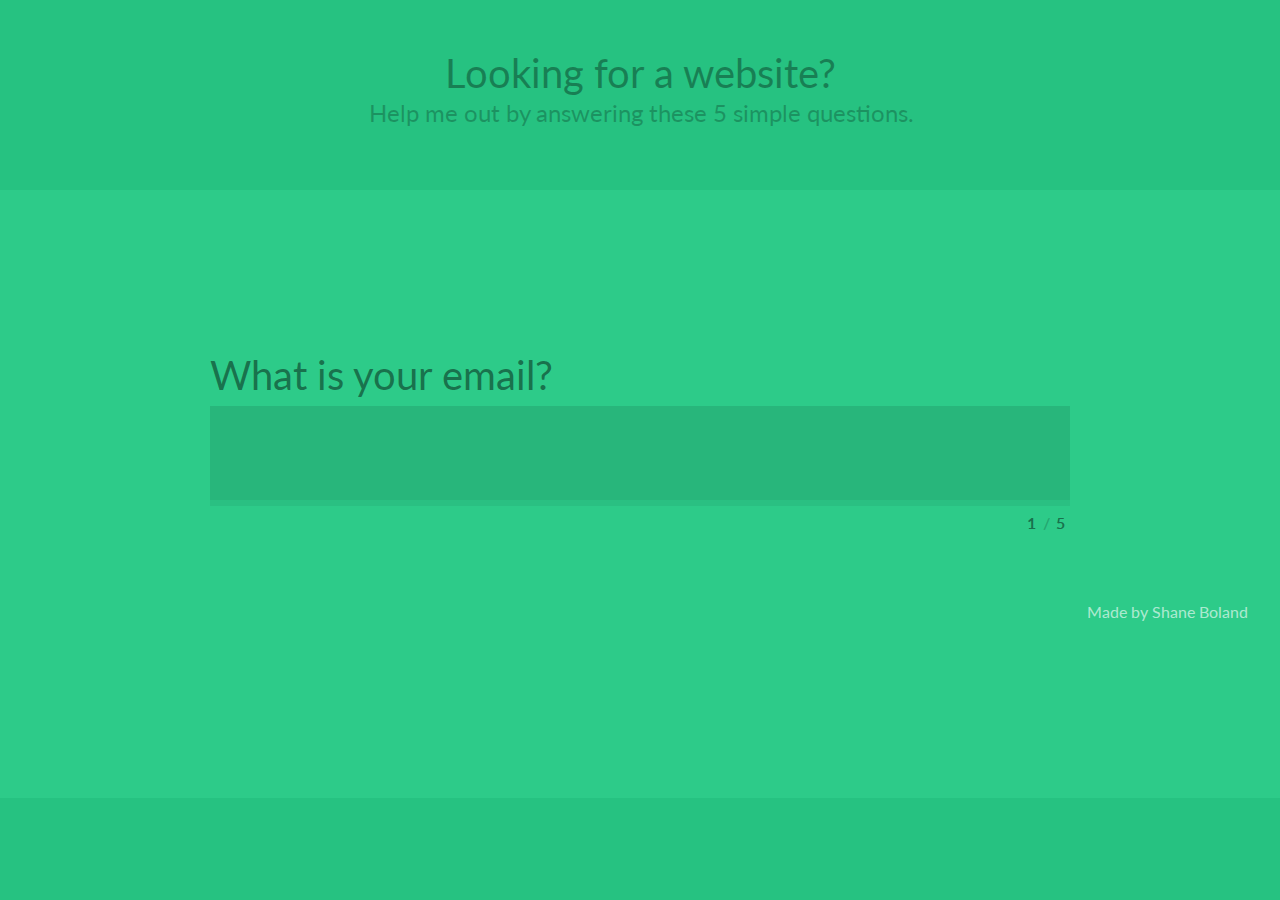
==== index.html @ ffdf3480 "Changed javascript for submit button" ====
<!DOCTYPE html>
<html lang="en" class="no-js">
	<head>
		<meta charset="UTF-8" />
		<meta http-equiv="X-UA-Compatible" content="IE=edge"> 
		<meta name="viewport" content="width=device-width, initial-scale=1"> 
		<title>Website Questionnaire | Shane Boland</title>
		<meta name="description" content="Minimal Form Interface: Simplistic, single input view form" />
		<meta name="keywords" content="form, minimal, interface, single input, big form, responsive form, transition" />
		<meta name="author" content="Shane Boland" />
		<link rel="shortcut icon" href="../favicon.ico">
		<link rel="stylesheet" type="text/css" href="css/normalize.css" />
		<link rel="stylesheet" type="text/css" href="css/demo.css" />
		<link rel="stylesheet" type="text/css" href="css/component.css" />
		<script src="js/modernizr.custom.js"></script>
		<script src="http://ajax.googleapis.com/ajax/libs/jquery/1.11.1/jquery.min.js"></script>
	</head>
	<body>
		<div class="container">
			
			<header class="header">
				<h1>Looking for a website?<span>Help me out by answering these 5 simple questions.</span></h1>
			</header>
			<section>
				<form method="POST" action="http://forms.brace.io/sboland926@gmail.com" id="theForm" class="simform">
					<div class="simform-inner">
						<ol class="questions">
							<li>
								<span><label for="q1">What is your email?</label></span>
								<input id="q1" name="_replyto" type="email"/>
							</li>
							<li>
								<span><label for="q2">What is the name of your website?</label></span>
								<input id="q2" name="website_name" type="text"/>
							</li>
							<li>
								<span><label for="q3">What is the purpose/goal of your website?</label></span>
								<input id="q3" name="website_purpose" type="text"/>
							</li>
							<li>
								<span><label for="q4">What is your approximate budget for this site?</label></span>
								<input id="q4" name="budget" type="text"/>
							</li>
							<li>
								<span><label for="q5">What is your name?</label></span>
								<input id="q5" name="name" type="text"/>
							</li>
							<input type="hidden" name="_next" value=0"http://shaneboland.com/questionnaire/thankyou.html" />
							<input type="hidden" name="_subject" value="Website Questionnaire | Shane Boland" /> 

						</ol><!-- /questions -->
						<div class="controls">
							<button class="next"></button>
							<div class="progress"></div>
							<span class="number">
								<span class="number-current"></span>
								<span class="number-total"></span>
							</span>
							<span class="error-message"></span>
						</div><!-- / controls -->
					</div><!-- /simform-inner -->
					<span class="final-message"></span>
					<button class="submit" id="submit" value="Send" type="submit">Send answers</button>
				</form><!-- /simform -->	
				<p>Made by Shane Boland</p>		
			</section>
		</div><!-- /container -->
		<script src="js/classie.js"></script>
		<script src="js/stepsForm.js"></script>
		<script>
			var theForm = document.getElementById( 'theForm' );
                        //disable form autocomplete
                        theForm.setAttribute( "autocomplete", "off" );

			new stepsForm( theForm, {
				onSubmit : function( form ) {
					// hide form
					classie.addClass( theForm.querySelector( '.simform-inner' ), 'hide' );

					

					var messageEl = theForm.querySelector( '.final-message' );
					messageEl.innerHTML = 'Thank You! I will be in touch soon.';
					classie.addClass( messageEl, 'show' );
					
					document.getElementById('submit').click();
				}
			} );
		</script>
	</body>
</html>
---- css/demo.css ----
@import url(http://fonts.googleapis.com/css?family=Lato:400,700,400italic);

*, *:after, *:before { -webkit-box-sizing: border-box; -moz-box-sizing: border-box; box-sizing: border-box; }
.clearfix:before, .clearfix:after { content: ''; display: table; }
.clearfix:after { clear: both; }

body {
	background: #26C281;
	color: rgba(0,0,0,0.45);
	font-size: 100%;
	line-height: 1.25;
	font-family: 'Lato', Arial, sans-serif;
}

p {
	color: rgba(255,255,255,0.618);
	text-align: right;
}
a {
	color: rgba(0,0,0,0.25);
	text-decoration: none;
	outline: none;
}

a:hover, a:focus {
	color: rgba(0,0,0,0.6);
}

header {
	margin: 0 auto;
	padding: 3em 1em;
	text-align: center;
	color: rgba(0,0,0,0.35);
}

header h1 {
	margin: 0;
	font-weight: 400;
	font-size: 2.5em;
}

header h1 span {
	display: block;
	padding: 0 0 0.6em 0.1em;
	font-size: 0.6em;
	opacity: 0.7;
}

section {
	padding: 5em 2em 10em;
	background: #2dcb89;
	text-align: center;
}

@media screen and (max-width: 44.75em) {
	section { padding: 1em 2em; }
}

@media screen and (max-width: 25em) {
	header { font-size: 0.8em; }
	section.related { font-size: 1.2em; }
}
---- css/component.css ----
@font-face {
	font-weight: normal;
	font-style: normal;
	font-family: 'icomoon';
	src:url('../fonts/icomoon/icomoon.eot?-9heso');
	src:url('../fonts/icomoon/icomoon.eot?#iefix-9heso') format('embedded-opentype'),
		url('../fonts/icomoon/icomoon.woff?-9heso') format('woff'),
		url('../fonts/icomoon/icomoon.ttf?-9heso') format('truetype'),
		url('../fonts/icomoon/icomoon.svg?-9heso#icomoon') format('svg');
}
.simform {
	position: relative;
	margin: 0 auto;
	padding: 2em 0;
	max-width: 860px;
	width: 100%;
	text-align: left;
	font-size: 2.5em;
}

.simform .submit {
	position: absolute !important;
  top: -9999px !important;
  left: -9999px !important;
}


/* Question list style */
.simform ol {
	margin: 0;
	padding: 0;
	list-style: none;
	position: relative;
	-webkit-transition: height 0.4s;
	transition: height 0.4s;
}

.simform ol:before {
	content: '';
	background-color: rgba(0,0,0,0.1);
	position: absolute;
	left: 0;
	bottom: 0;
	width: 100%;
	height: 2.35em;
}

.questions li {
	z-index: 100;
	position: relative;
	visibility: hidden;
	height: 0;
	-webkit-transition: visibility 0s 0.4s, height 0s 0.4s;
	transition: visibility 0s 0.4s, height 0s 0.4s;
}

.questions li.current,
.no-js .questions li {
	visibility: visible;
	height: auto;
	-webkit-transition: none;
	transition: none;
}

/* Labels */
.questions li > span {
	display: block;
	overflow: hidden;
}

.questions li > span label {
	display: block;
	-webkit-transition: -webkit-transform 0.4s;
	transition: transform 0.4s;
	-webkit-transform: translateY(-100%);
	transform: translateY(-100%);
}

.questions li.current > span label,
.no-js .questions li > span label {
	-webkit-transition: none;
	transition: none;
	-webkit-transform: translateY(0);
	transform: translateY(0);
}

.show-next .questions li.current > span label {
	-webkit-animation: moveUpFromDown 0.4s both;
	animation: moveUpFromDown 0.4s both;
}

@-webkit-keyframes moveUpFromDown {
	from { -webkit-transform: translateY(100%); }
	to { -webkit-transform: translateY(0); }
}

@keyframes moveUpFromDown {
	from { -webkit-transform: translateY(100%); transform: translateY(100%); }
	to { -webkit-transform: translateY(0); transform: translateY(0); }
}

/* Input field */
.questions input {
	display: block;
	margin: 0.3em 0 0 0;
	padding: 0.5em 1em 0.5em 0.7em;
	width: calc(100% - 2em);
	border: none;
	background: transparent;
	color: rgba(0,0,0,0.8);
	font-size: 1em;
	line-height: 1;
	opacity: 0;
	-webkit-transition: opacity 0.3s;
	transition: opacity 0.3s;
}

.questions .current input,
.no-js .questions input {
	opacity: 1;
}

.questions input:focus,
.simform button:focus {
	outline: none;
}

/* Next question button */
.next {
	position: absolute;
	right: 0;
	bottom: 2.15em; /* padding-bottom of form plus progress bar height */
	display: block;
	padding: 0;
	width: 2em;
	height: 2em;
	border: none;
	background: none;
	color: rgba(0,0,0,0.4);
	text-align: center;
	opacity: 0;
	z-index: 100;
	cursor: pointer;
	-webkit-transition: -webkit-transform 0.3s, opacity 0.3s;
	transition: transform 0.3s, opacity 0.3s;
	-webkit-transform: translateX(-20%);
	transform: translateX(-20%);
	pointer-events: none;
	-webkit-tap-highlight-color: rgba(0, 0, 0, 0);
}

.next:hover {
	color: rgba(0,0,0,0.5);
}

.next::after {
	position: absolute;
	top: 0;
	left: 0;
	width: 100%;
	height: 100%;
	content: "\e600";
	text-transform: none;
	font-weight: normal;
	font-style: normal;
	font-variant: normal;
	font-family: 'icomoon';
	line-height: 2;
	speak: none;
	-webkit-font-smoothing: antialiased;
	-moz-osx-font-smoothing: grayscale;
}

.next.show {
	opacity: 1;
	-webkit-transform: translateX(0);
	transform: translateX(0);
	pointer-events: auto;
}

/* Progress bar */
.simform .progress {
	width: 0%;
	height: 0.15em;
	background: rgba(0,0,0,0.3);
	-webkit-transition: width 0.4s ease-in-out;
	transition: width 0.4s ease-in-out;
}

.simform .progress::before {
	position: absolute;
	top: auto;
	width: 100%;
	height: inherit;
	background: rgba(0,0,0,0.05);
	content: '';
}

/* Number indicator */
.simform .number {
	position: absolute;
	right: 0;
	overflow: hidden;
	margin: 0.4em 0;
	width: 3em;
	font-weight: 700;
	font-size: 0.4em;
}

.simform .number:after {
	position: absolute;
	left: 50%;
	content: '/';
	opacity: 0.4;
	-webkit-transform: translateX(-50%);
	transform: translateX(-50%);
}

.simform .number span {
	float: right;
	width: 40%;
	text-align: center;
}

.simform .number .number-current {
	float: left;
}

.simform .number-next {
	position: absolute;
	left: 0;
}

.simform.show-next .number-current {
	-webkit-transition: -webkit-transform 0.4s;
	transition: transform 0.4s;
	-webkit-transform: translateY(-100%);
	transform: translateY(-100%);
}

.simform.show-next .number-next {
	-webkit-animation: moveUpFromDown 0.4s both;
	animation: moveUpFromDown 0.4s both;
}

/* Error and final message */
.simform .error-message,
.simform .final-message {
	position: absolute;
	visibility: hidden;
	opacity: 0;
	-webkit-transition: opacity 0.4s;
	transition: opacity 0.4s;
}

.simform .error-message {
	padding: 0.4em 3.5em 0 0;
	width: 100%;
	color: rgba(0,0,0,0.7);
	font-style: italic;
	font-size: 0.4em;
}

.final-message {
	top: 50%;
	left: 0;
	padding: 0.5em;
	width: 100%;
	text-align: center;
	-webkit-transform: translateY(-50%);
	transform: translateY(-50%);
}
.error-message.show,
.final-message.show {
	visibility: visible;
	opacity: 1;
}

.final-message.show {
	-webkit-transition-delay: 0.5s;
	transition-delay: 0.5s;
}

/* Final hiding of form / showing message */
.simform-inner.hide {
	visibility: hidden;
	opacity: 0;
	-webkit-transition: opacity 0.3s, visibility 0s 0.3s;
	transition: opacity 0.3s, visibility 0s 0.3s;
}
/* No JS Fallback */
.no-js .simform {
	font-size: 1.75em;
}

.no-js .questions li {
	padding: 0 0 2em;
}

.no-js .simform .submit {
	display: block;
	float: right;
	padding: 10px 20px;
	border: none;
	background: rgba(0,0,0,0.3);
	color: rgba(0,0,0,0.4);
}

.no-js .simform .controls {
	display: none;
}

/* Remove IE clear cross */
input[type=text]::-ms-clear {
    display: none;
}

/* Adjust form for smaller screens */
@media screen and (max-width: 44.75em) {
	.simform {
		font-size: 1.8em;
	}
}

@media screen and (max-width: 33.5625em) {
	.simform {
		font-size: 1.2em;
	}
}
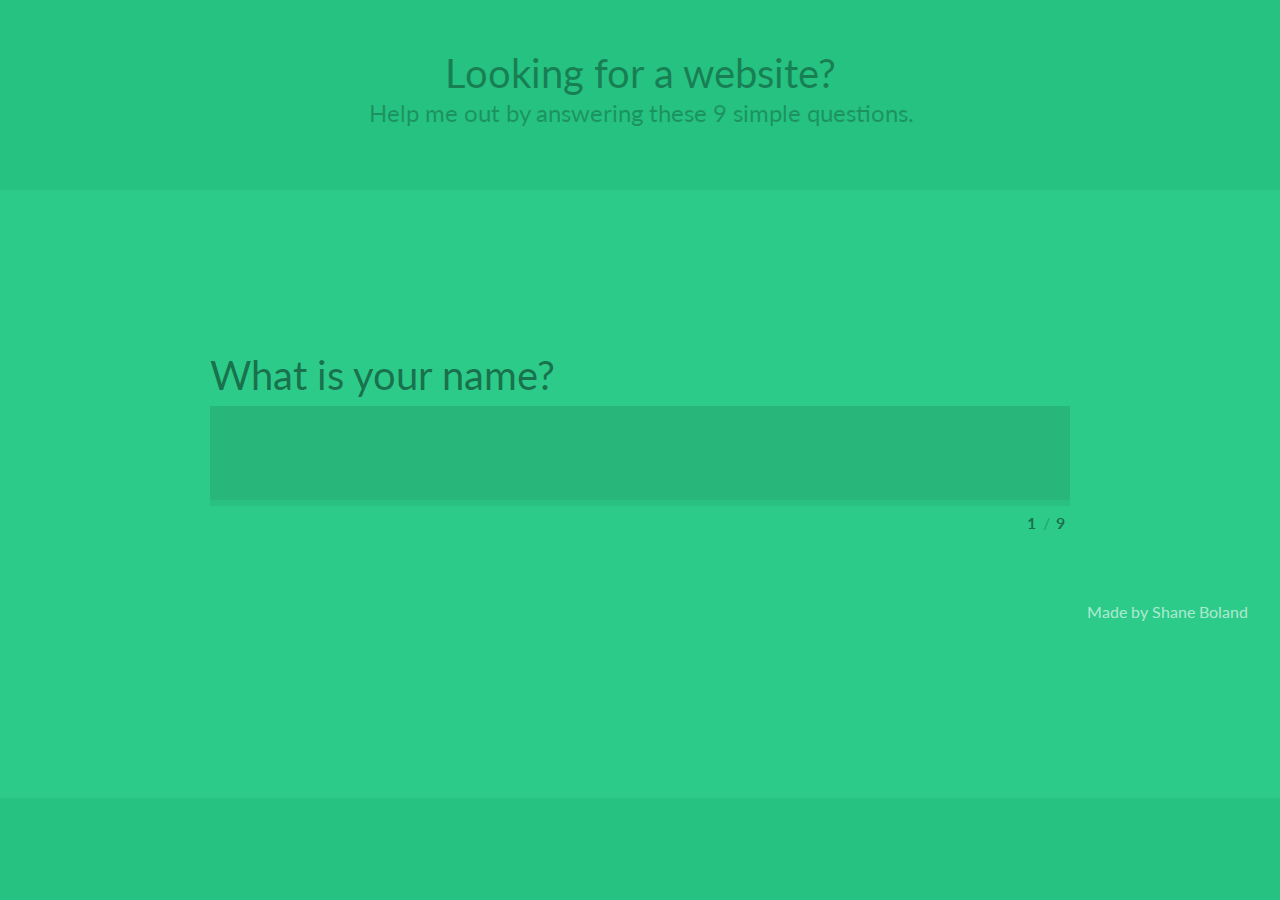
==== commit 167177a1: "Chnages" ====
--- a/index.html
+++ b/index.html
@@ -19,35 +19,51 @@
 		<div class="container">
 			
 			<header class="header">
-				<h1>Looking for a website?<span>Help me out by answering these 5 simple questions.</span></h1>
+				<h1>Looking for a website?<span>Help me out by answering these 9 simple questions.</span></h1>
 			</header>
 			<section>
 				<form method="POST" action="http://forms.brace.io/sboland926@gmail.com" id="theForm" class="simform">
 					<div class="simform-inner">
 						<ol class="questions">
 							<li>
-								<span><label for="q1">What is your email?</label></span>
-								<input id="q1" name="_replyto" type="email"/>
+								<span><label for="q1">What is your name?</label></span>
+								<input id="q1" name="name" type="text"/>
 							</li>
 							<li>
-								<span><label for="q2">What is the name of your website?</label></span>
-								<input id="q2" name="website_name" type="text"/>
+								<span><label for="q2">What is the purpose of your website?</label></span>
+								<input id="q2" name="website_purpose" type="text"/>
 							</li>
 							<li>
-								<span><label for="q3">What is the purpose/goal of your website?</label></span>
-								<input id="q3" name="website_purpose" type="text"/>
+								<span><label for="q3">If ____ , then this website will be a success.</label></span>
+								<input id="q3" name="website_success" type="text"/>
 							</li>
 							<li>
-								<span><label for="q4">What is your approximate budget for this site?</label></span>
-								<input id="q4" name="budget" type="text"/>
+								<span><label for="q4">What is the name of your website?</label></span>
+								<input id="q4" name="website_name" type="text"/>
 							</li>
 							<li>
-								<span><label for="q5">What is your name?</label></span>
-								<input id="q5" name="name" type="text"/>
+								<span><label for="q5">Who is the audience of your website?</label></span>
+								<input id="q5" name="audience" type="text"/>
 							</li>
-							<input type="hidden" name="_next" value=0"http://shaneboland.com/questionnaire/thankyou.html" />
+							<li>
+								<span><label for="q6">Is this a new website, or a re-design of an existing website?</label></span>
+								<input id="q6" name="new_or_old" type="text"/>
+							</li>
+							<li>
+								<span><label for="q7">How soon do you want this project completed?</label></span>
+								<input id="q7" name="timeframe" type="text"/>
+							</li>
+							<li>
+								<span><label for="q8">What is your approximate budget range for this project?</label></span>
+								<input id="q8" name="budget" type="range" min="0" max="10000" step="100" value="1000"/>
+							</li>
+							<li>
+								<span><label for="q9">Which email address do you prefer?</label></span>
+								<input id="q9" name="_replyto" type="email"/>
+							</li>
+							<input type="hidden" name="_next" value="http://shaneboland.com/questionnaire/thankyou.html" />
 							<input type="hidden" name="_subject" value="Website Questionnaire | Shane Boland" /> 
-
+<button class="submit" id="submit" value="Send" type="submit">Send answers</button>
 						</ol><!-- /questions -->
 						<div class="controls">
 							<button class="next"></button>
@@ -60,7 +76,6 @@
 						</div><!-- / controls -->
 					</div><!-- /simform-inner -->
 					<span class="final-message"></span>
-					<button class="submit" id="submit" value="Send" type="submit">Send answers</button>
 				</form><!-- /simform -->	
 				<p>Made by Shane Boland</p>		
 			</section>
@@ -80,9 +95,9 @@
 					
 
 					var messageEl = theForm.querySelector( '.final-message' );
-					messageEl.innerHTML = 'Thank You! I will be in touch soon.';
+					messageEl.innerHTML = 'Thank You! I will be in touch within 24 hours.';
 					classie.addClass( messageEl, 'show' );
-					
+
 					document.getElementById('submit').click();
 				}
 			} );
--- a/css/component.css
+++ b/css/component.css
@@ -283,10 +283,12 @@
 
 /* Final hiding of form / showing message */
 .simform-inner.hide {
-	visibility: hidden;
+	position: absolute !important;
+  top: -9999px !important;
+  left: -9999px !important;
 	opacity: 0;
-	-webkit-transition: opacity 0.3s, visibility 0s 0.3s;
-	transition: opacity 0.3s, visibility 0s 0.3s;
+	-webkit-transition: opacity 0.3s;
+	transition: opacity 0.3s;
 }
 /* No JS Fallback */
 .no-js .simform {
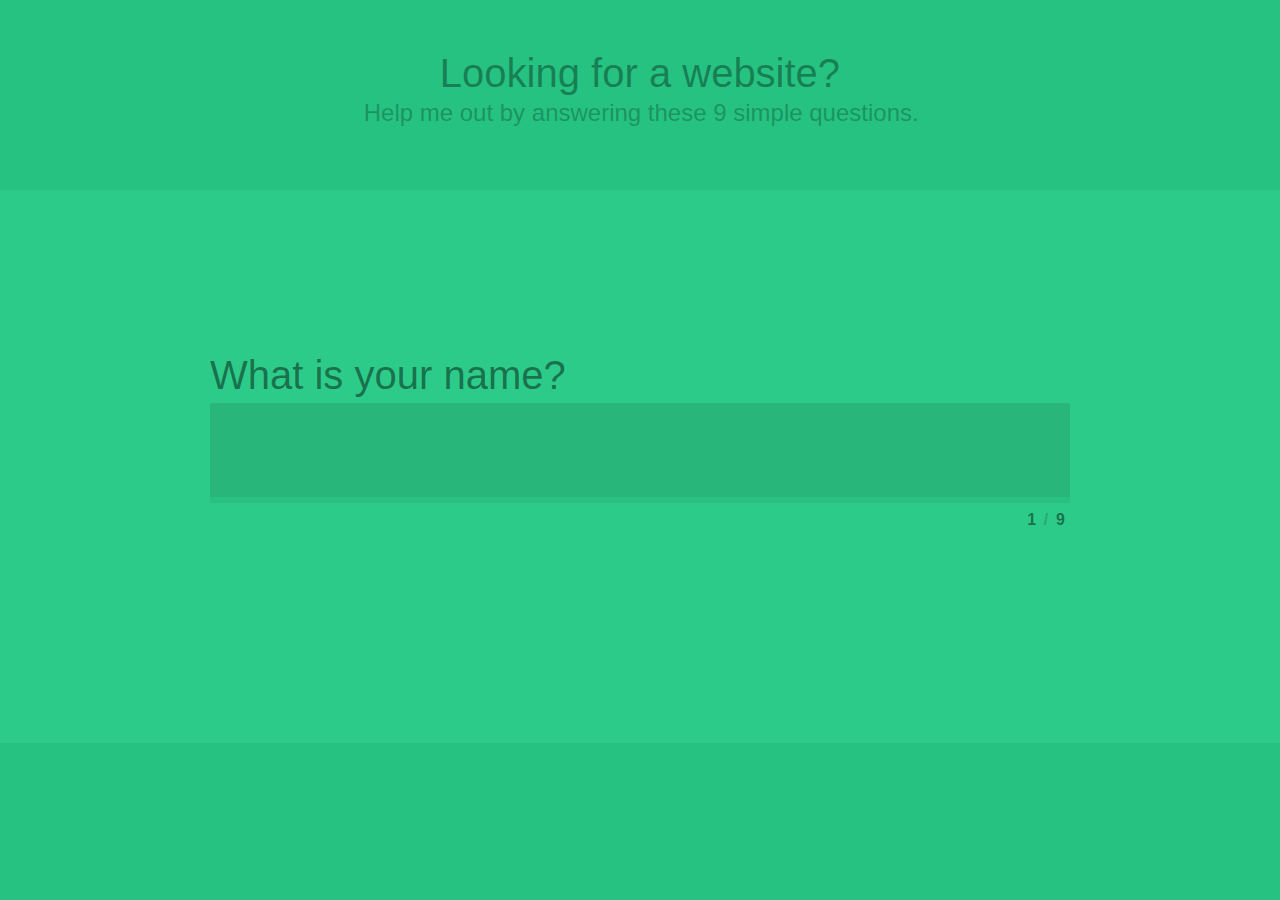
==== commit e05f494e: "fixed stuff" ====
--- a/index.html
+++ b/index.html
@@ -5,15 +5,13 @@
 		<meta http-equiv="X-UA-Compatible" content="IE=edge"> 
 		<meta name="viewport" content="width=device-width, initial-scale=1"> 
 		<title>Website Questionnaire | Shane Boland</title>
-		<meta name="description" content="Minimal Form Interface: Simplistic, single input view form" />
-		<meta name="keywords" content="form, minimal, interface, single input, big form, responsive form, transition" />
 		<meta name="author" content="Shane Boland" />
+		<meta name="robots" content="noindex">
 		<link rel="shortcut icon" href="../favicon.ico">
-		<link rel="stylesheet" type="text/css" href="css/normalize.css" />
-		<link rel="stylesheet" type="text/css" href="css/demo.css" />
-		<link rel="stylesheet" type="text/css" href="css/component.css" />
-		<script src="js/modernizr.custom.js"></script>
+		<link rel="stylesheet" type="text/css" href="css/style.min.css" />
 		<script src="http://ajax.googleapis.com/ajax/libs/jquery/1.11.1/jquery.min.js"></script>
+		<script src="js/script.min.js"></script>
+		
 	</head>
 	<body>
 		<div class="container">
@@ -55,7 +53,7 @@
 							</li>
 							<li>
 								<span><label for="q8">What is your approximate budget range for this project?</label></span>
-								<input id="q8" name="budget" type="range" min="0" max="10000" step="100" value="1000"/>
+								<input id="q8" name="budget" type="text"/>
 							</li>
 							<li>
 								<span><label for="q9">Which email address do you prefer?</label></span>
@@ -77,7 +75,6 @@
 					</div><!-- /simform-inner -->
 					<span class="final-message"></span>
 				</form><!-- /simform -->	
-				<p>Made by Shane Boland</p>		
 			</section>
 		</div><!-- /container -->
 		<script src="js/classie.js"></script>
--- a/css/style.min.css
+++ b/css/style.min.css
@@ -0,0 +1,2 @@
+article,aside,details,figcaption,figure,footer,header,hgroup,main,nav,section,summary{display:block}audio,canvas,video{display:inline-block}audio:not([controls]){display:none;height:0}[hidden]{display:none}html{font-family:sans-serif;-ms-text-size-adjust:100%;-webkit-text-size-adjust:100%}body{margin:0}a:focus{outline:dotted thin}a:active,a:hover{outline:0}h1{font-size:2em;margin:.67em 0}abbr[title]{border-bottom:1px dotted}b,strong{font-weight:700}dfn{font-style:italic}hr{-moz-box-sizing:content-box;box-sizing:content-box;height:0}mark{background:#ff0;color:#000}code,kbd,pre,samp{font-family:monospace,serif;font-size:1em}pre{white-space:pre-wrap}q{quotes:"\201C" "\201D" "\2018" "\2019"}small{font-size:80%}sub,sup{font-size:75%;line-height:0;position:relative;vertical-align:baseline}sup{top:-.5em}sub{bottom:-.25em}img{border:0}svg:not(:root){overflow:hidden}figure{margin:0}fieldset{border:1px solid silver;margin:0 2px;padding:.35em .625em .75em}legend{border:0;padding:0}button,input,select,textarea{font-family:inherit;font-size:100%;margin:0}button,input{line-height:normal}button,select{text-transform:none}button,html input[type=button],input[type=reset],input[type=submit]{-webkit-appearance:button;cursor:pointer}button[disabled],html input[disabled]{cursor:default}input[type=checkbox],input[type=radio]{box-sizing:border-box;padding:0}input[type=search]{-webkit-appearance:textfield;-moz-box-sizing:content-box;-webkit-box-sizing:content-box;box-sizing:content-box}input[type=search]::-webkit-search-cancel-button,input[type=search]::-webkit-search-decoration{-webkit-appearance:none}button::-moz-focus-inner,input::-moz-focus-inner{border:0;padding:0}textarea{overflow:auto;vertical-align:top}table{border-collapse:collapse;border-spacing:0}@import url(http://fonts.googleapis.com/css?family=Lato:400,700,400italic);*,:after,:before{-webkit-box-sizing:border-box;-moz-box-sizing:border-box;box-sizing:border-box}.clearfix:after,.clearfix:before{content:'';display:table}.clearfix:after{clear:both}body{background:#26C281;color:rgba(0,0,0,.45);font-size:100%;line-height:1.25;font-family:Lato,Arial,sans-serif}p{color:rgba(255,255,255,.618);text-align:right}a{color:rgba(0,0,0,.25);text-decoration:none;outline:0}a:focus,a:hover{color:rgba(0,0,0,.6)}header{margin:0 auto;padding:3em 1em;text-align:center;color:rgba(0,0,0,.35)}header h1{margin:0;font-weight:400;font-size:2.5em}header h1 span{display:block;padding:0 0 .6em .1em;font-size:.6em;opacity:.7}section{padding:5em 2em 10em;background:#2dcb89;text-align:center}@media screen and (max-width:44.75em){section{padding:1em 2em}}@media screen and (max-width:25em){header{font-size:.8em}section.related{font-size:1.2em}}@font-face{font-weight:400;font-style:normal;font-family:icomoon;src:url(../fonts/icomoon/icomoon.eot?-9heso);src:url(../fonts/icomoon/icomoon.eot?#iefix-9heso) format('embedded-opentype'),url(../fonts/icomoon/icomoon.woff?-9heso) format('woff'),url(../fonts/icomoon/icomoon.ttf?-9heso) format('truetype'),url(../fonts/icomoon/icomoon.svg?-9heso#icomoon) format('svg')}.simform{position:relative;margin:0 auto;padding:2em 0;max-width:860px;width:100%;text-align:left;font-size:2.5em}.simform .submit{position:absolute!important;top:-9999px!important;left:-9999px!important}.simform ol{margin:0;padding:0;list-style:none;position:relative;-webkit-transition:height .4s;transition:height .4s}.simform ol:before{content:'';background-color:rgba(0,0,0,.1);position:absolute;left:0;bottom:0;width:100%;height:2.35em}.questions li{z-index:100;position:relative;visibility:hidden;height:0;-webkit-transition:visibility 0s .4s,height 0s .4s;transition:visibility 0s .4s,height 0s .4s}.no-js .questions li,.questions li.current{visibility:visible;height:auto;-webkit-transition:none;transition:none}.questions li>span{display:block;overflow:hidden}.questions li>span label{display:block;-webkit-transition:-webkit-transform .4s;transition:transform .4s;-webkit-transform:translateY(-100%);transform:translateY(-100%)}.no-js .questions li>span label,.questions li.current>span label{-webkit-transition:none;transition:none;-webkit-transform:translateY(0);transform:translateY(0)}.show-next .questions li.current>span label{-webkit-animation:moveUpFromDown .4s both;animation:moveUpFromDown .4s both}@-webkit-keyframes moveUpFromDown{from{-webkit-transform:translateY(100%)}to{-webkit-transform:translateY(0)}}@keyframes moveUpFromDown{from{-webkit-transform:translateY(100%);transform:translateY(100%)}to{-webkit-transform:translateY(0);transform:translateY(0)}}.questions input{display:block;margin:.3em 0 0;padding:.5em 1em .5em .7em;width:calc(100% - 2em);border:none;background:0 0;color:rgba(0,0,0,.8);font-size:1em;line-height:1;opacity:0;-webkit-transition:opacity .3s;transition:opacity .3s}.no-js .questions input,.questions .current input{opacity:1}.questions input:focus,.simform button:focus{outline:0}.next{position:absolute;right:0;bottom:2.15em;display:block;padding:0;width:2em;height:2em;border:none;background:0 0;color:rgba(0,0,0,.4);text-align:center;opacity:0;z-index:100;cursor:pointer;-webkit-transition:-webkit-transform .3s,opacity .3s;transition:transform .3s,opacity .3s;-webkit-transform:translateX(-20%);transform:translateX(-20%);pointer-events:none;-webkit-tap-highlight-color:transparent}.next:hover{color:rgba(0,0,0,.5)}.next::after{position:absolute;top:0;left:0;width:100%;height:100%;content:"\e600";text-transform:none;font-weight:400;font-style:normal;font-variant:normal;font-family:icomoon;line-height:2;speak:none;-webkit-font-smoothing:antialiased;-moz-osx-font-smoothing:grayscale}.next.show{opacity:1;-webkit-transform:translateX(0);transform:translateX(0);pointer-events:auto}.simform .progress{width:0;height:.15em;background:rgba(0,0,0,.3);-webkit-transition:width .4s ease-in-out;transition:width .4s ease-in-out}.simform .progress::before{position:absolute;top:auto;width:100%;height:inherit;background:rgba(0,0,0,.05);content:''}.simform .number{position:absolute;right:0;overflow:hidden;margin:.4em 0;width:3em;font-weight:700;font-size:.4em}.simform .number:after{position:absolute;left:50%;content:'/';opacity:.4;-webkit-transform:translateX(-50%);transform:translateX(-50%)}.simform .number span{float:right;width:40%;text-align:center}.simform .number .number-current{float:left}.simform .number-next{position:absolute;left:0}.simform.show-next .number-current{-webkit-transition:-webkit-transform .4s;transition:transform .4s;-webkit-transform:translateY(-100%);transform:translateY(-100%)}.simform.show-next .number-next{-webkit-animation:moveUpFromDown .4s both;animation:moveUpFromDown .4s both}.simform .error-message,.simform .final-message{position:absolute;visibility:hidden;opacity:0;-webkit-transition:opacity .4s;transition:opacity .4s}.simform .error-message{padding:.4em 3.5em 0 0;width:100%;color:rgba(0,0,0,.7);font-style:italic;font-size:.4em}.final-message{top:50%;left:0;padding:.5em;width:100%;text-align:center;-webkit-transform:translateY(-50%);transform:translateY(-50%)}.error-message.show,.final-message.show{visibility:visible;opacity:1}.final-message.show{-webkit-transition-delay:.5s;transition-delay:.5s}.simform-inner.hide{position:absolute!important;top:-9999px!important;left:-9999px!important;opacity:0;-webkit-transition:opacity .3s;transition:opacity .3s}.no-js .simform{font-size:1.75em}.no-js .questions li{padding:0 0 2em}.no-js .simform .submit{display:block;float:right;padding:10px 20px;border:none;background:rgba(0,0,0,.3);color:rgba(0,0,0,.4)}.no-js .simform .controls{display:none}input[type=text]::-ms-clear{display:none}@media screen and (max-width:44.75em){.simform{font-size:1.8em}}@media screen and (max-width:33.5625em){.simform{font-size:1.2em}}.external-link{color:rgba(255,255,255,0.8);padding:2px;border-bottom:1px solid;}
+	
